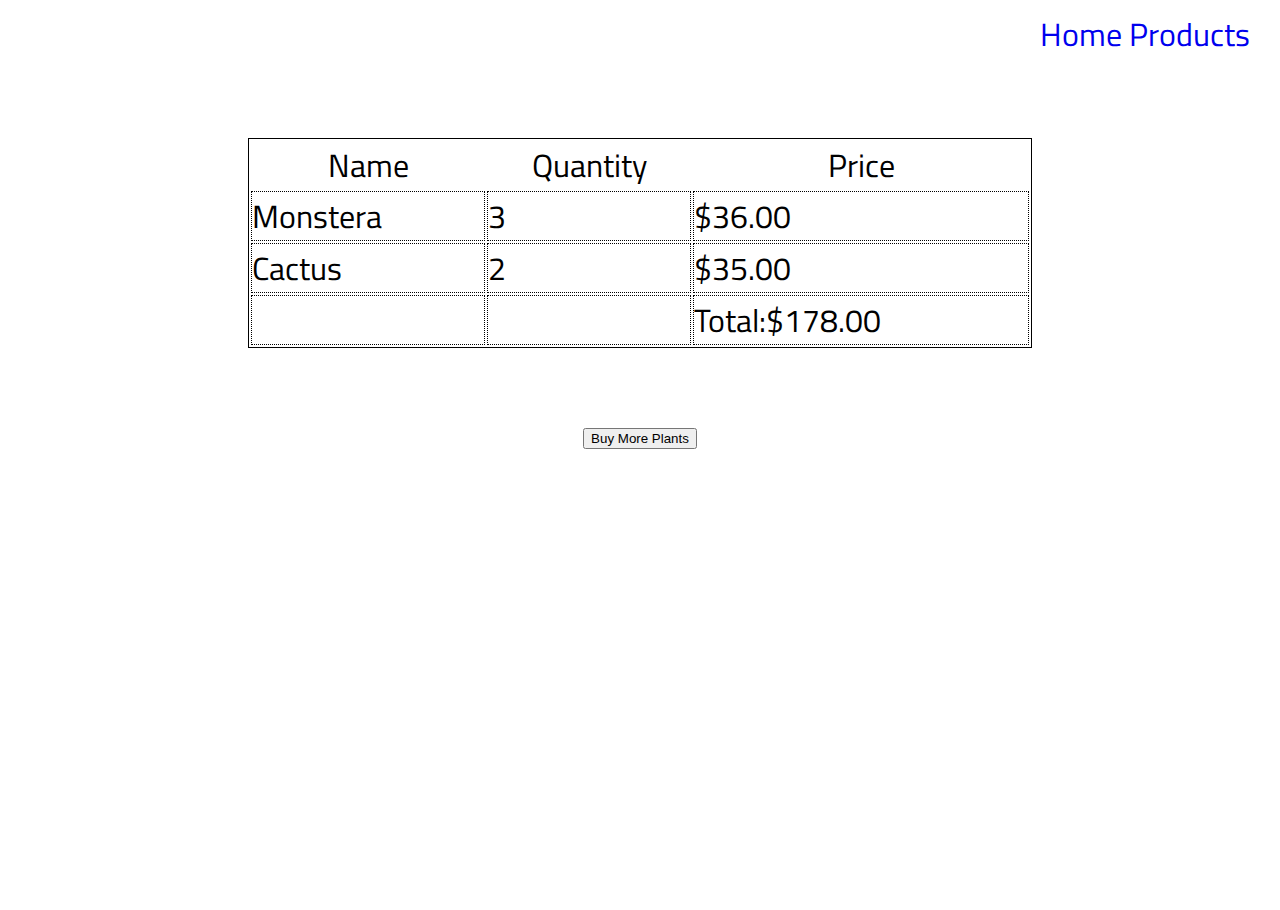
==== cart/index.html @ 21c430f9 "cart page and html table" ====
<head>
    <meta charset="UTF-8">
    <meta name="viewport" content="width=device-width, initial-scale=1.0">
    <meta http-equiv="X-UA-Compatible" content="ie=edge">
    <link href="https://fonts.googleapis.com/css2?family=Titillium+Web:wght@300&display=swap" rel="stylesheet">
    <link rel="stylesheet" href="../styles/reset.css">
    <link rel="stylesheet" href="../styles/style.css">
    <link rel="stylesheet" href="../styles/home.css">
    <link rel="stylesheet" href="../styles/cart.css">
    <title>Cart</title>
</head>

<body>
    <header>
        <a href="../">Home</a>
        <a href="../products/">Products</a>
    </header>
    <main>
        <section>
            <table>
                <thead>
                    <th>Name</th>
                    <th>Quantity</th>
                    <th>Price</th>
                </thead>
                <tr>
                    <td>Monstera</td>
                    <td>3</td>
                    <td>$36.00</td>
                </tr>
                <tr>
                    <td>Cactus</td>
                    <td>2</td>
                    <td>$35.00</td>
                </tr>
                <tr>
                    <td></td>
                    <td></td>
                    <td>Total:$178.00</td>
                </tr>
            </table>
        </section>
        <div>
            <button>Buy More Plants</button>
        </div>
    </main>

    <script type="module" src="./cart-data.js"></script>
</body>

</html>
---- styles/style.css ----
body {
  width: 100%;
  height: 100%;
  margin: 0%;
  padding: 0%;
  text-align: center;
  font-family: 'Titillium Web', sans-serif;
}
 
.main-page-img {
    height: 500px;
    width: 500px;
    margin: 30px;
}

header {
    font-size: 30px;
    text-align: right;
    margin-right: 30px;
    margin-top: 10px;
}

h2 {
    font-family: fantasy;
    font-size: 4rem;
    margin: 30px;
}

a {
    font-size: 2rem;
    font-family: 'Titillium Web', sans-serif;
    text-decoration: none;
}
---- styles/home.css ----
/* add home page styles here */
---- styles/cart.css ----
body {
    text-align: center;
    font-size: 2rem;
}

table {
    border: 1px solid black;
    width: 70%;
}

td {
    border: 1px dotted black;
}

section {
    display: flex;
    justify-content: center;
    align-items: center;
    margin: 80px;
}
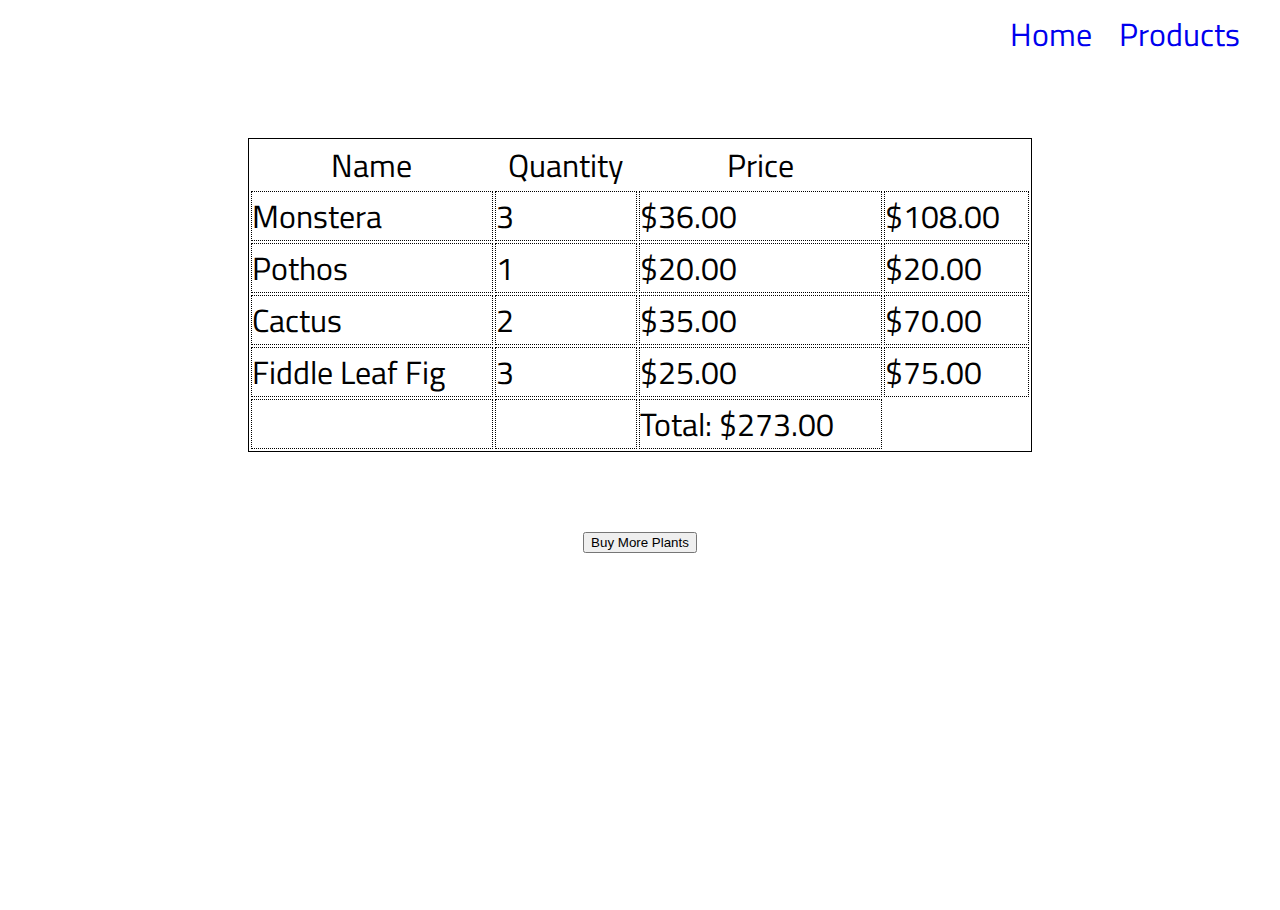
==== commit 5259af4e: "table rendered" ====
--- a/cart/index.html
+++ b/cart/index.html
@@ -23,21 +23,9 @@
                     <th>Quantity</th>
                     <th>Price</th>
                 </thead>
-                <tr>
-                    <td>Monstera</td>
-                    <td>3</td>
-                    <td>$36.00</td>
-                </tr>
-                <tr>
-                    <td>Cactus</td>
-                    <td>2</td>
-                    <td>$35.00</td>
-                </tr>
-                <tr>
-                    <td></td>
-                    <td></td>
-                    <td>Total:$178.00</td>
-                </tr>
+                <tbody>
+
+                </tbody>
             </table>
         </section>
         <div>
@@ -45,7 +33,7 @@
         </div>
     </main>
 
-    <script type="module" src="./cart-data.js"></script>
+    <script type="module" src="./cart.js"></script>
 </body>
 
 </html>--- a/styles/style.css
+++ b/styles/style.css
@@ -31,5 +31,6 @@
     font-size: 2rem;
     font-family: 'Titillium Web', sans-serif;
     text-decoration: none;
+    margin: 10px;
 }
 
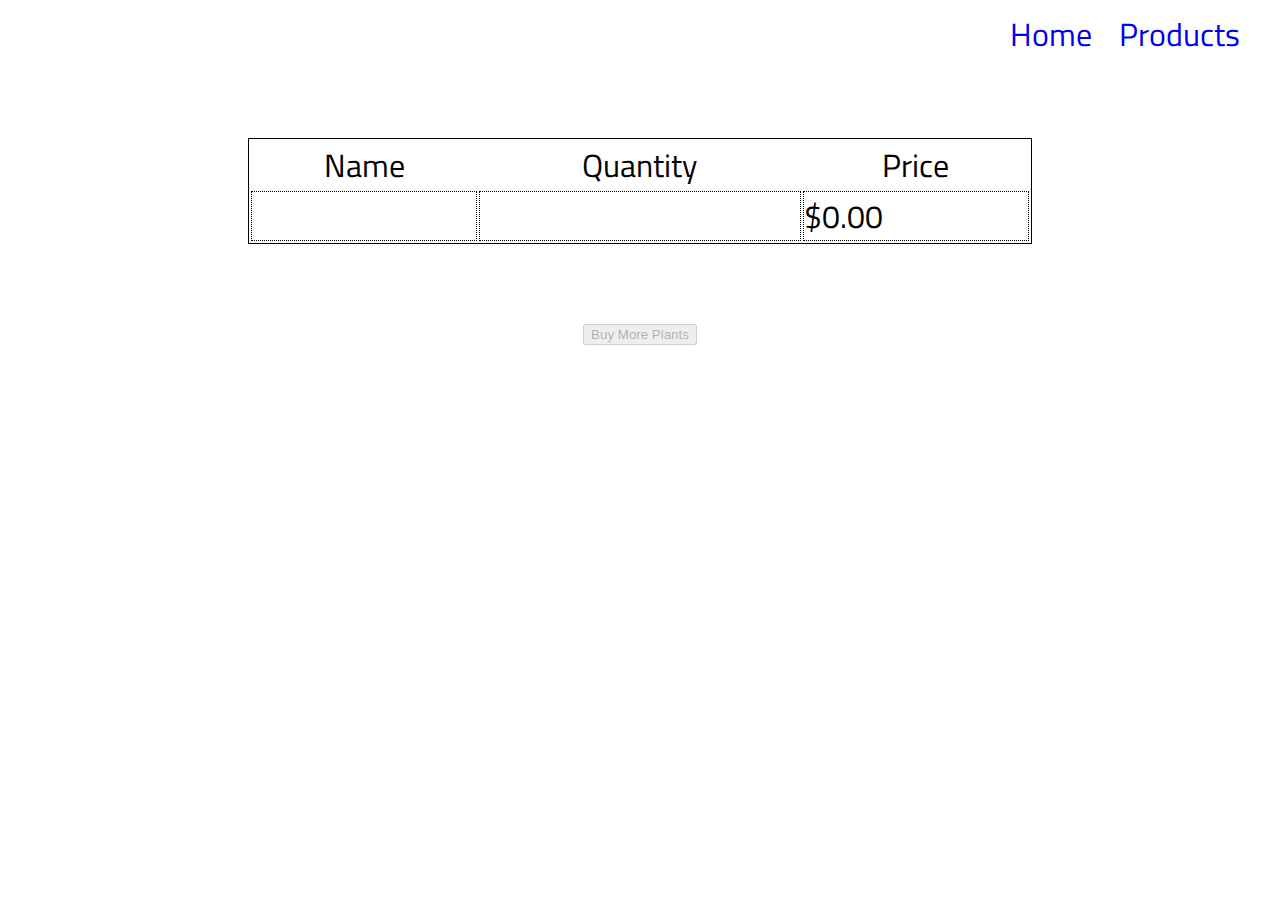
==== commit f9c8d107: "cart and local storage" ====
--- a/cart/index.html
+++ b/cart/index.html
@@ -29,7 +29,7 @@
             </table>
         </section>
         <div>
-            <button>Buy More Plants</button>
+            <button class="buy-button">Buy More Plants</button>
         </div>
     </main>
 
